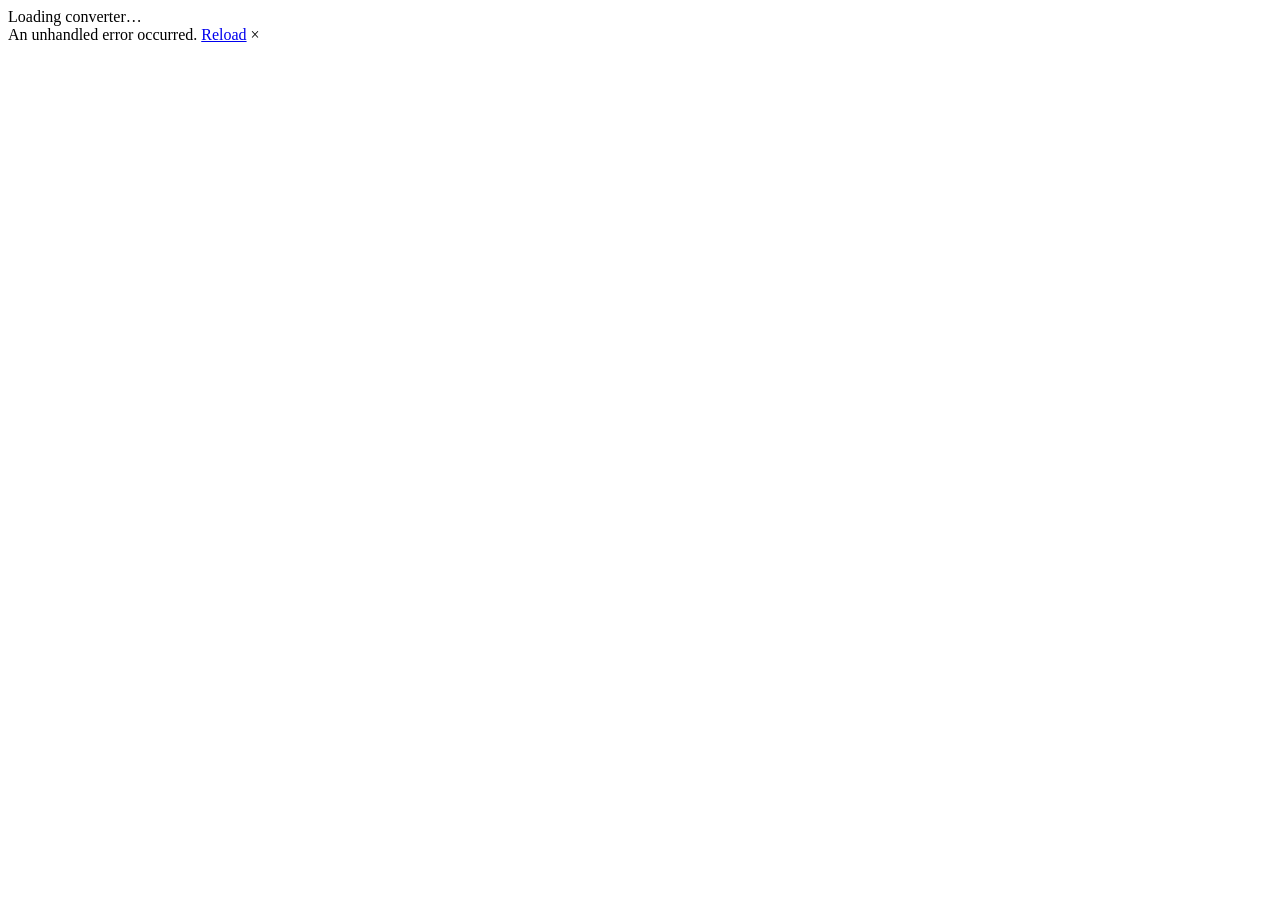
==== wwwroot/index.html @ 42db3f8d "Add project files" ====
<!DOCTYPE html>
<html lang="en">
<head>
    <meta charset="utf-8" />
    <meta name="viewport" content="width=device-width, initial-scale=1.0" />
    <base href="/" />
    <title>ALS 12 → 11</title>
    <link rel="stylesheet" href="css/app.css" />
</head>
<body>
    <div id="app">
        <div class="boot">Loading converter…</div>
    </div>

    <div id="blazor-error-ui">
        An unhandled error occurred.
        <a href="." class="reload">Reload</a>
        <span class="dismiss">×</span>
    </div>

    <script src="js/download.js"></script>
    <script src="_framework/blazor.webassembly.js"></script>
</body>
</html>
---- wwwroot/css/app.css ----
:root {
    color-scheme: dark;
    font-family: Inter, ui-sans-serif, system-ui, -apple-system, BlinkMacSystemFont, "Segoe UI", sans-serif;
    background: #0b0b0c;
    color: #f4f4f5;
}

* { box-sizing: border-box; }

body {
    margin: 0;
    min-height: 100vh;
    background:
        radial-gradient(circle at 20% 0%, rgba(255, 118, 74, .13), transparent 35rem),
        #0b0b0c;
}

button, input { font: inherit; }

.shell {
    width: min(760px, calc(100% - 32px));
    margin: 0 auto;
    padding: 64px 0;
}

.card {
    background: rgba(20, 20, 22, .92);
    border: 1px solid #2a2a2e;
    border-radius: 18px;
    padding: 32px;
    box-shadow: 0 24px 80px rgba(0, 0, 0, .35);
}

.eyebrow {
    color: #ff764a;
    font-size: .72rem;
    font-weight: 800;
    letter-spacing: .16em;
}

h1 {
    margin: 10px 0 8px;
    font-size: clamp(2rem, 5vw, 3.1rem);
    letter-spacing: -.045em;
}

h2 { margin-top: 0; }
h3 { font-size: .95rem; color: #c5c5cb; }

.lead, .warning, .muted {
    color: #a9a9b1;
    line-height: 1.55;
}

.drop-zone {
    display: grid;
    place-items: center;
    text-align: center;
    margin: 28px 0 18px;
    min-height: 190px;
    border: 1px dashed #4c4c54;
    border-radius: 14px;
    background: #101012;
    cursor: pointer;
    transition: border-color .15s ease, background .15s ease;
    position: relative;
}

.drop-zone:hover {
    border-color: #ff764a;
    background: #151210;
}

.drop-zone input[type=file] {
    position: absolute;
    inset: 0;
    width: 100%;
    height: 100%;
    opacity: 0;
    cursor: pointer;
}

.drop-title { font-size: 1.2rem; font-weight: 750; }
.drop-subtitle { color: #898991; font-size: .9rem; margin-top: -54px; }

.file-row {
    display: flex;
    gap: 20px;
    align-items: center;
    justify-content: space-between;
    padding: 16px 0;
}

.primary {
    border: 0;
    border-radius: 9px;
    padding: 11px 16px;
    background: #ff764a;
    color: #101010;
    font-weight: 800;
    cursor: pointer;
}

.primary:disabled { opacity: .55; cursor: wait; }

.message {
    padding: 13px 14px;
    border-radius: 9px;
    margin-top: 12px;
}

.error {
    background: rgba(255, 80, 80, .09);
    border: 1px solid rgba(255, 80, 80, .3);
    color: #ff9b9b;
}

.report {
    margin-top: 22px;
    border-top: 1px solid #29292d;
    padding-top: 22px;
}

dl {
    display: grid;
    grid-template-columns: 150px 1fr;
    row-gap: 8px;
}

dt { color: #83838c; }
dd { margin: 0; }

ul {
    list-style: none;
    padding: 0;
    margin: 10px 0 0;
}

li {
    display: flex;
    justify-content: space-between;
    border-bottom: 1px solid #242428;
    padding: 8px 0;
}

code {
    color: #ff9a79;
    background: rgba(255, 118, 74, .08);
    border-radius: 5px;
    padding: 1px 5px;
}

.warning {
    margin: 24px 0 0;
    padding-top: 18px;
    border-top: 1px solid #29292d;
    font-size: .88rem;
}

.boot { padding: 40px; color: #aaa; }

#blazor-error-ui {
    display: none;
    position: fixed;
    inset: auto 0 0;
    padding: 12px 20px;
    background: #7c2020;
    color: white;
}

@media (max-width: 600px) {
    .shell { padding: 24px 0; }
    .card { padding: 22px; }
    .file-row { align-items: stretch; flex-direction: column; }
    dl { grid-template-columns: 1fr; }
    dd { margin-bottom: 8px; }
}
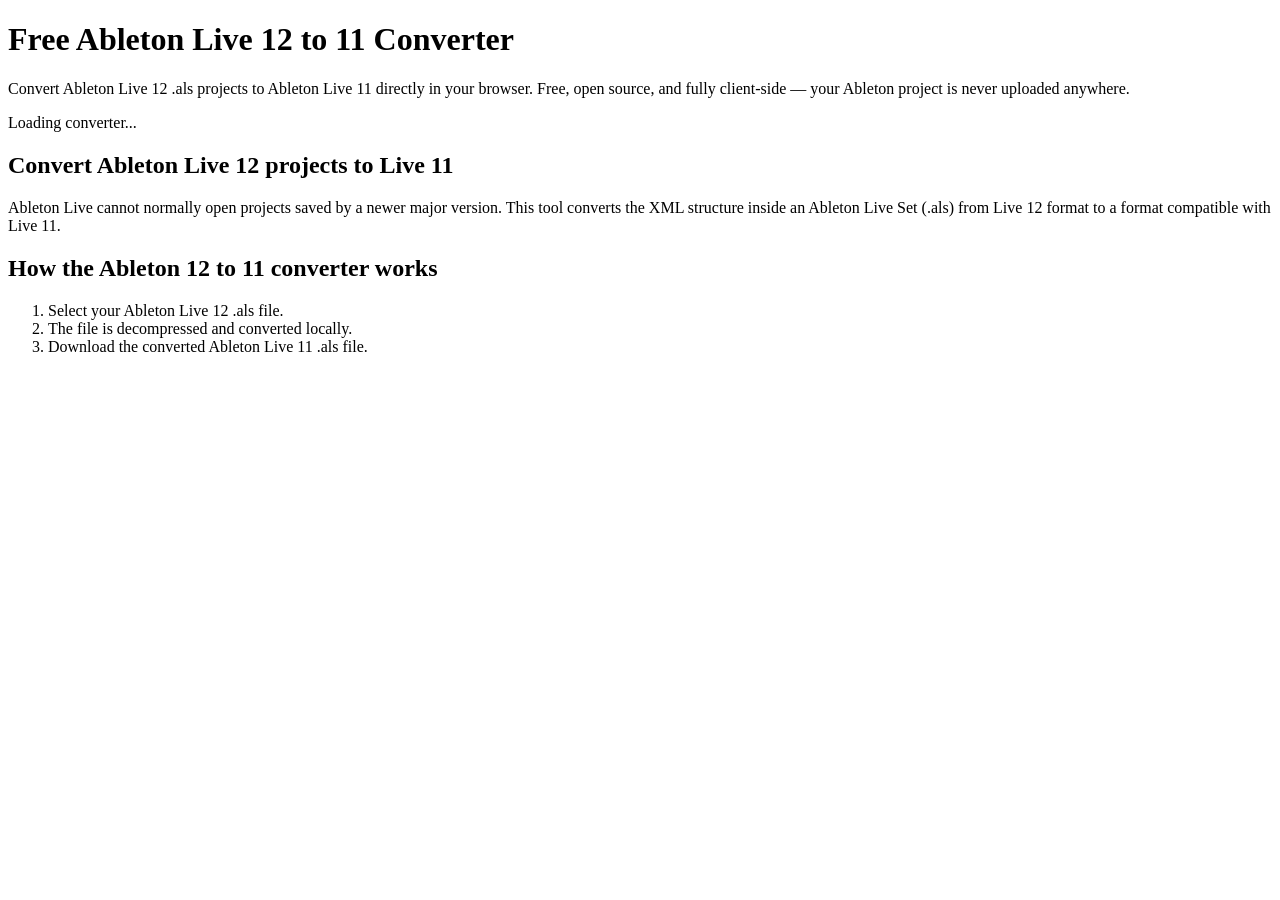
==== commit 41f4a062: "Update index.html" ====
--- a/wwwroot/index.html
+++ b/wwwroot/index.html
@@ -3,21 +3,46 @@
 <head>
     <meta charset="utf-8" />
     <meta name="viewport" content="width=device-width, initial-scale=1.0" />
-    <base href="/" />
-    <title>ALS 12 → 11</title>
+    <base href="/ableton-12-to-11-converter/" />
+    <title>Free Ableton Live 12 to 11 Converter</title>
     <link rel="stylesheet" href="css/app.css" />
 </head>
+
 <body>
-    <div id="app">
-        <div class="boot">Loading converter…</div>
-    </div>
+    <main>
+        <h1>Free Ableton Live 12 to 11 Converter</h1>
 
-    <div id="blazor-error-ui">
-        An unhandled error occurred.
-        <a href="." class="reload">Reload</a>
-        <span class="dismiss">×</span>
-    </div>
+        <p>
+            Convert Ableton Live 12 .als projects to Ableton Live 11
+            directly in your browser. Free, open source, and fully
+            client-side — your Ableton project is never uploaded anywhere.
+        </p>
 
+        <div id="app">
+            Loading converter...
+        </div>
+
+        <section>
+            <h2>Convert Ableton Live 12 projects to Live 11</h2>
+
+            <p>
+                Ableton Live cannot normally open projects saved by a newer
+                major version. This tool converts the XML structure inside an
+                Ableton Live Set (.als) from Live 12 format to a format
+                compatible with Live 11.
+            </p>
+        </section>
+
+        <section>
+            <h2>How the Ableton 12 to 11 converter works</h2>
+
+            <ol>
+                <li>Select your Ableton Live 12 .als file.</li>
+                <li>The file is decompressed and converted locally.</li>
+                <li>Download the converted Ableton Live 11 .als file.</li>
+            </ol>
+        </section>
+    </main>
     <script src="js/download.js"></script>
     <script src="_framework/blazor.webassembly.js"></script>
 </body>
